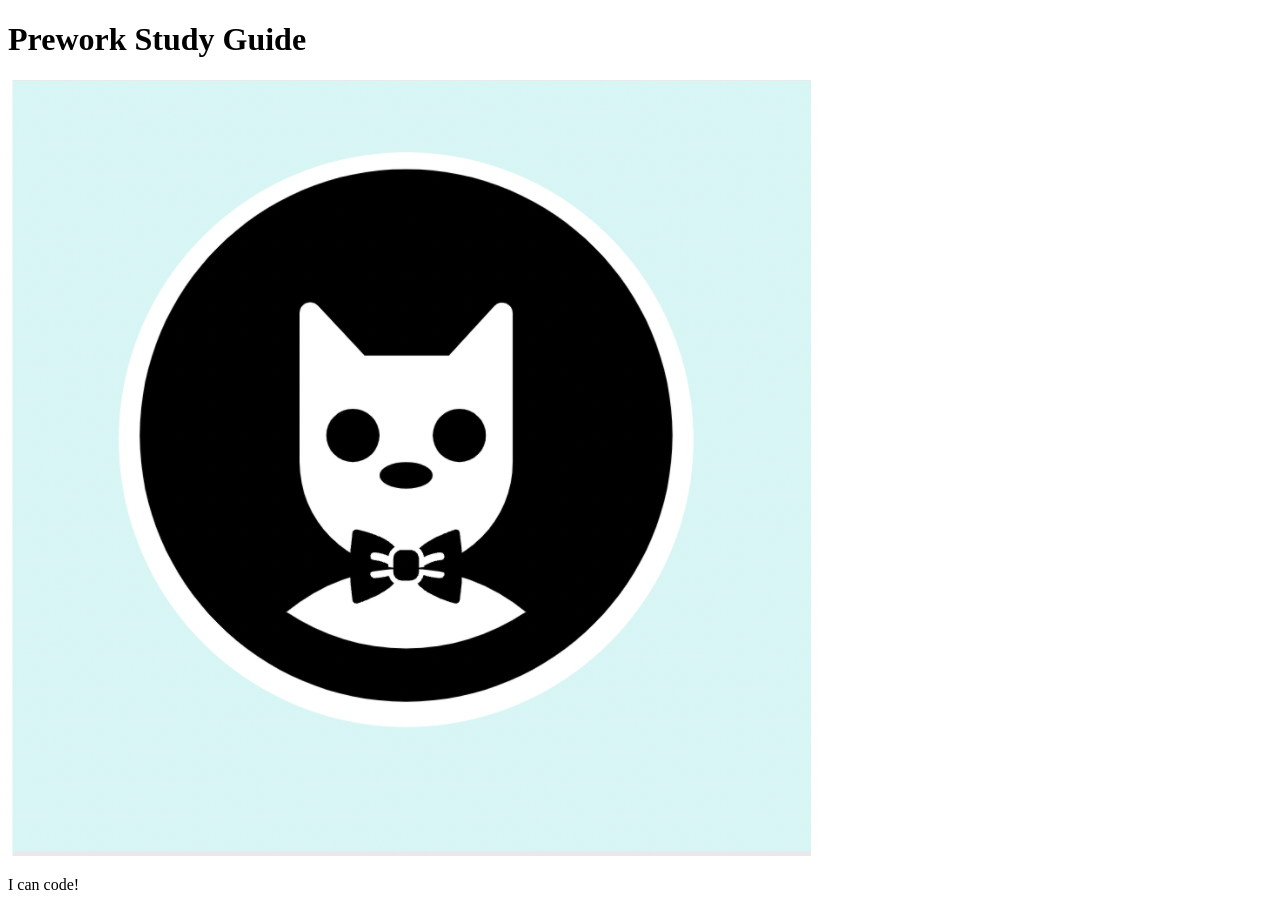
==== prework-study-guide/index.html @ 3f2d18fd "add starter cod" ====
<!DOCTYPE html>
<html lang="en">
  <head>
    <meta charset="UTF-8" />
    <meta http-equiv="X-UA-Compatible" content="IE=edge" />
    <meta name="viewport" content="width=device-width, initial-scale=1.0" />
    <title>Prework Study Guide</title>
  </head>
  <body>
    <header id="top">
      <h1>Prework Study Guide</h1>
      <img src="./assets/bowtie-cat.png" alt="Profile image of cat wearing a bow tie." />
    </header>
    <main>
      <!-- Student code goes here -->
    </main>

    <footer>
      <p>I can code!</p>
    </footer>
  </body>
</html>
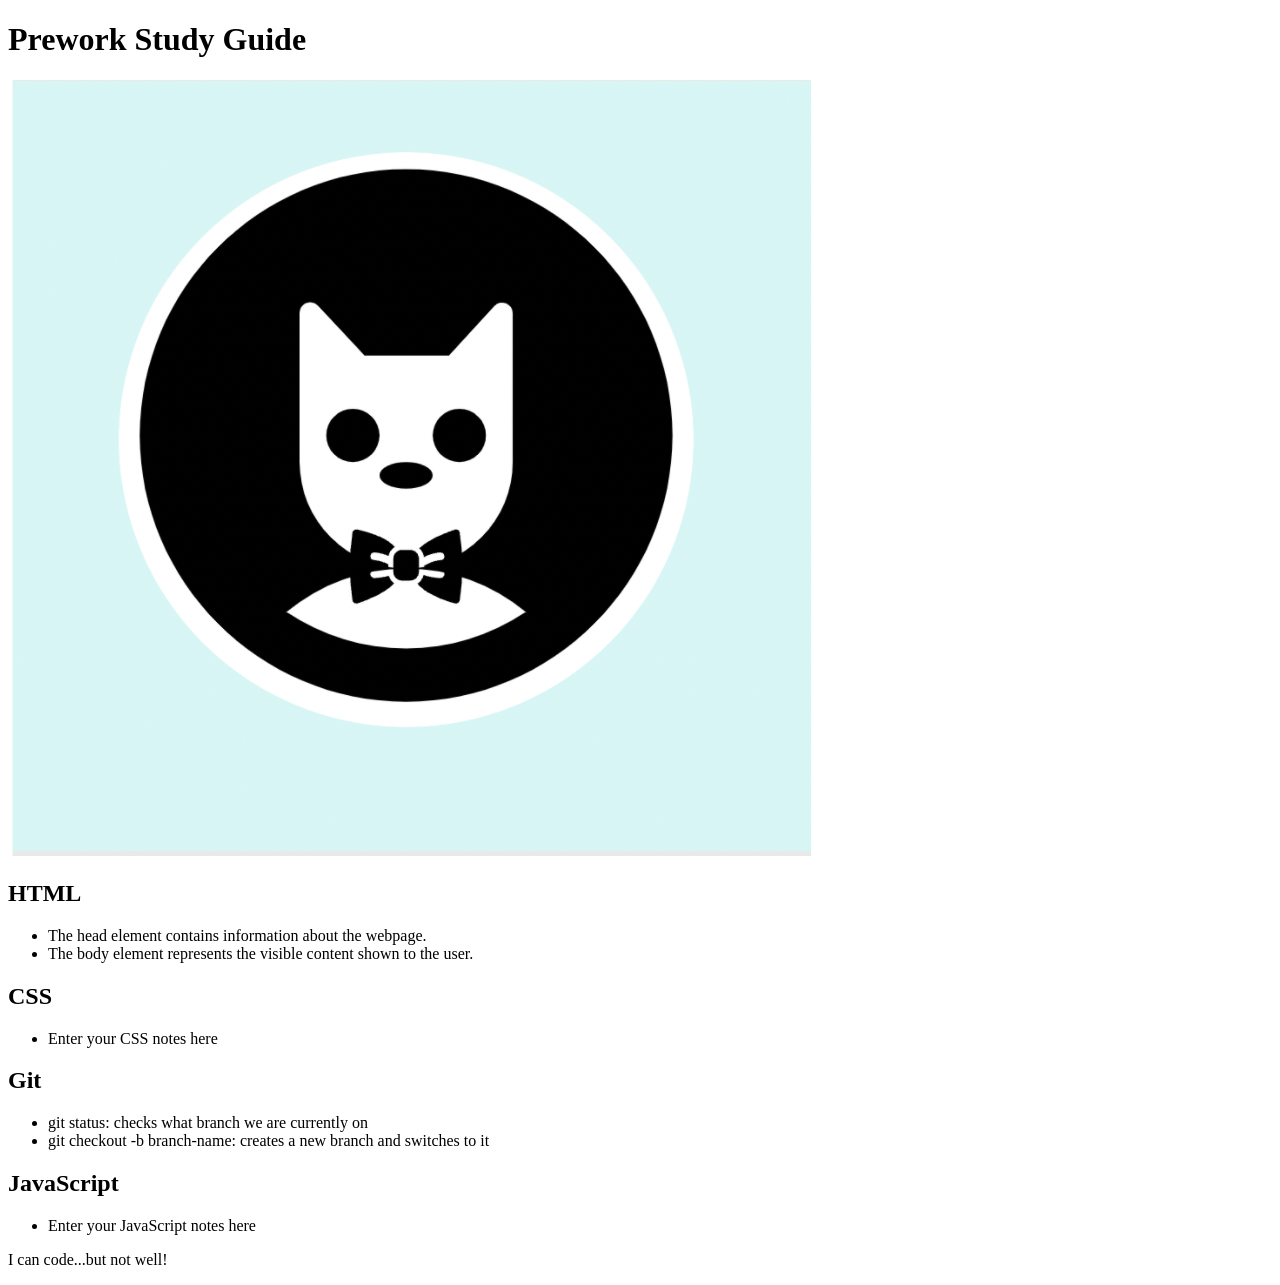
==== commit a2d21461: "added code to HTML file" ====
--- a/prework-study-guide/index.html
+++ b/prework-study-guide/index.html
@@ -12,11 +12,38 @@
       <img src="./assets/bowtie-cat.png" alt="Profile image of cat wearing a bow tie." />
     </header>
     <main>
-      <!-- Student code goes here -->
+      <section class="card" id="html-section">
+        <h2>HTML</h2>
+        <ul>
+          <li>The head element contains information about the webpage.</li>
+          <li>The body element represents the visible content shown to the user.</li>
+        </ul>
+      </section>
+   
+      <section class="card" id="css-section">
+        <h2>CSS</h2>
+        <ul>
+          <li>Enter your CSS notes here</li>
+        </ul>
+      </section>
+   
+      <section class="card" id="git-section">
+        <h2>Git</h2>
+        <ul>
+          <li>git status: checks what branch we are currently on</li>
+          <li>git checkout -b branch-name: creates a new branch and switches to it</li>
+        </ul>
+      </section>
+   
+      <section class="card" id="javascript-section">
+        <h2>JavaScript</h2>
+        <ul>
+          <li>Enter your JavaScript notes here</li>
+      </section>
     </main>
 
     <footer>
-      <p>I can code!</p>
+      <p>I can code...but not well!</p>
     </footer>
   </body>
 </html>
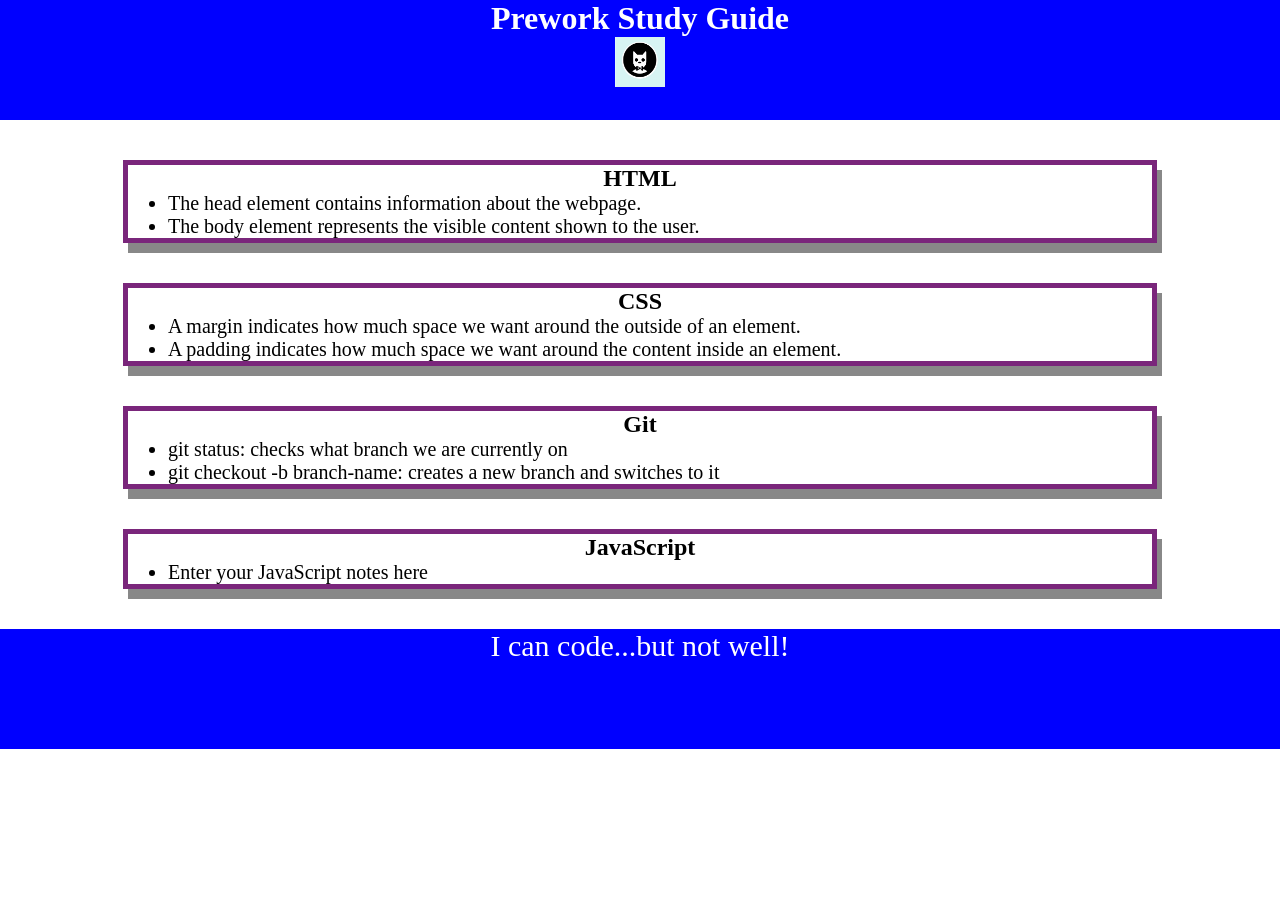
==== commit 70c131ee: "added CSS to project" ====
--- a/prework-study-guide/index.html
+++ b/prework-study-guide/index.html
@@ -4,6 +4,7 @@
     <meta charset="UTF-8" />
     <meta http-equiv="X-UA-Compatible" content="IE=edge" />
     <meta name="viewport" content="width=device-width, initial-scale=1.0" />
+    <link rel="stylesheet" href="./assets/style.css">
     <title>Prework Study Guide</title>
   </head>
   <body>
@@ -23,7 +24,8 @@
       <section class="card" id="css-section">
         <h2>CSS</h2>
         <ul>
-          <li>Enter your CSS notes here</li>
+          <li>A margin indicates how much space we want around the outside of an element.</li>
+          <li>A padding indicates how much space we want around the content inside an element.</li>
         </ul>
       </section>
    
@@ -45,5 +47,6 @@
     <footer>
       <p>I can code...but not well!</p>
     </footer>
+    <script src="./assets/script.js"></script>
   </body>
 </html>
--- a/prework-study-guide/assets/style.css
+++ b/prework-study-guide/assets/style.css
@@ -0,0 +1,36 @@
+* {
+    margin: 0;
+    padding: 0;
+}
+header,
+footer {
+    width: 100%;
+    height: 120px;
+    background-color: blue;
+    color: white;
+}
+h1,
+h2 {
+    text-align: center;
+}
+img {
+    display: block;
+    height: 50px;
+    width: 50px;
+    margin-left: auto;
+    margin-right: auto;
+}
+ul {
+    padding-left: 40px;
+    font-size: 20px;
+}
+p {
+    text-align: center;
+    font-size: 30px;
+  }
+  .card {
+    width: 80%;
+    margin: 40px auto;
+    border: 5px solid #7A267B;
+    box-shadow: 5px 10px #888888;
+  }
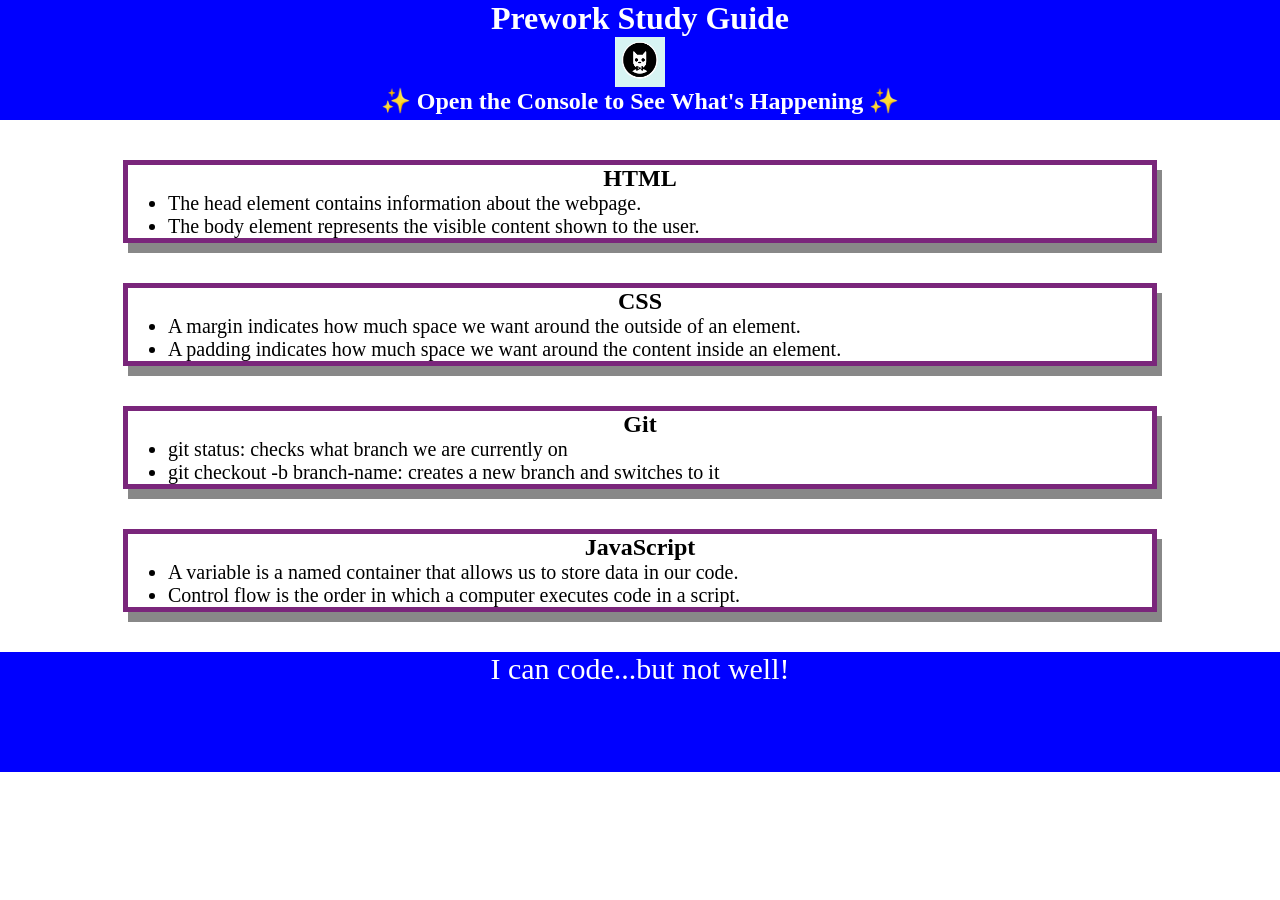
==== commit 2865f7cc: "add starter code" ====
--- a/prework-study-guide/index.html
+++ b/prework-study-guide/index.html
@@ -11,6 +11,7 @@
     <header id="top">
       <h1>Prework Study Guide</h1>
       <img src="./assets/bowtie-cat.png" alt="Profile image of cat wearing a bow tie." />
+      <h2>✨ Open the Console to See What's Happening ✨</h2>
     </header>
     <main>
       <section class="card" id="html-section">
@@ -40,7 +41,8 @@
       <section class="card" id="javascript-section">
         <h2>JavaScript</h2>
         <ul>
-          <li>Enter your JavaScript notes here</li>
+          <li>A variable is a named container that allows us to store data in our code.</li>
+          <li>Control flow is the order in which a computer executes code in a script.</li>
       </section>
     </main>
 
